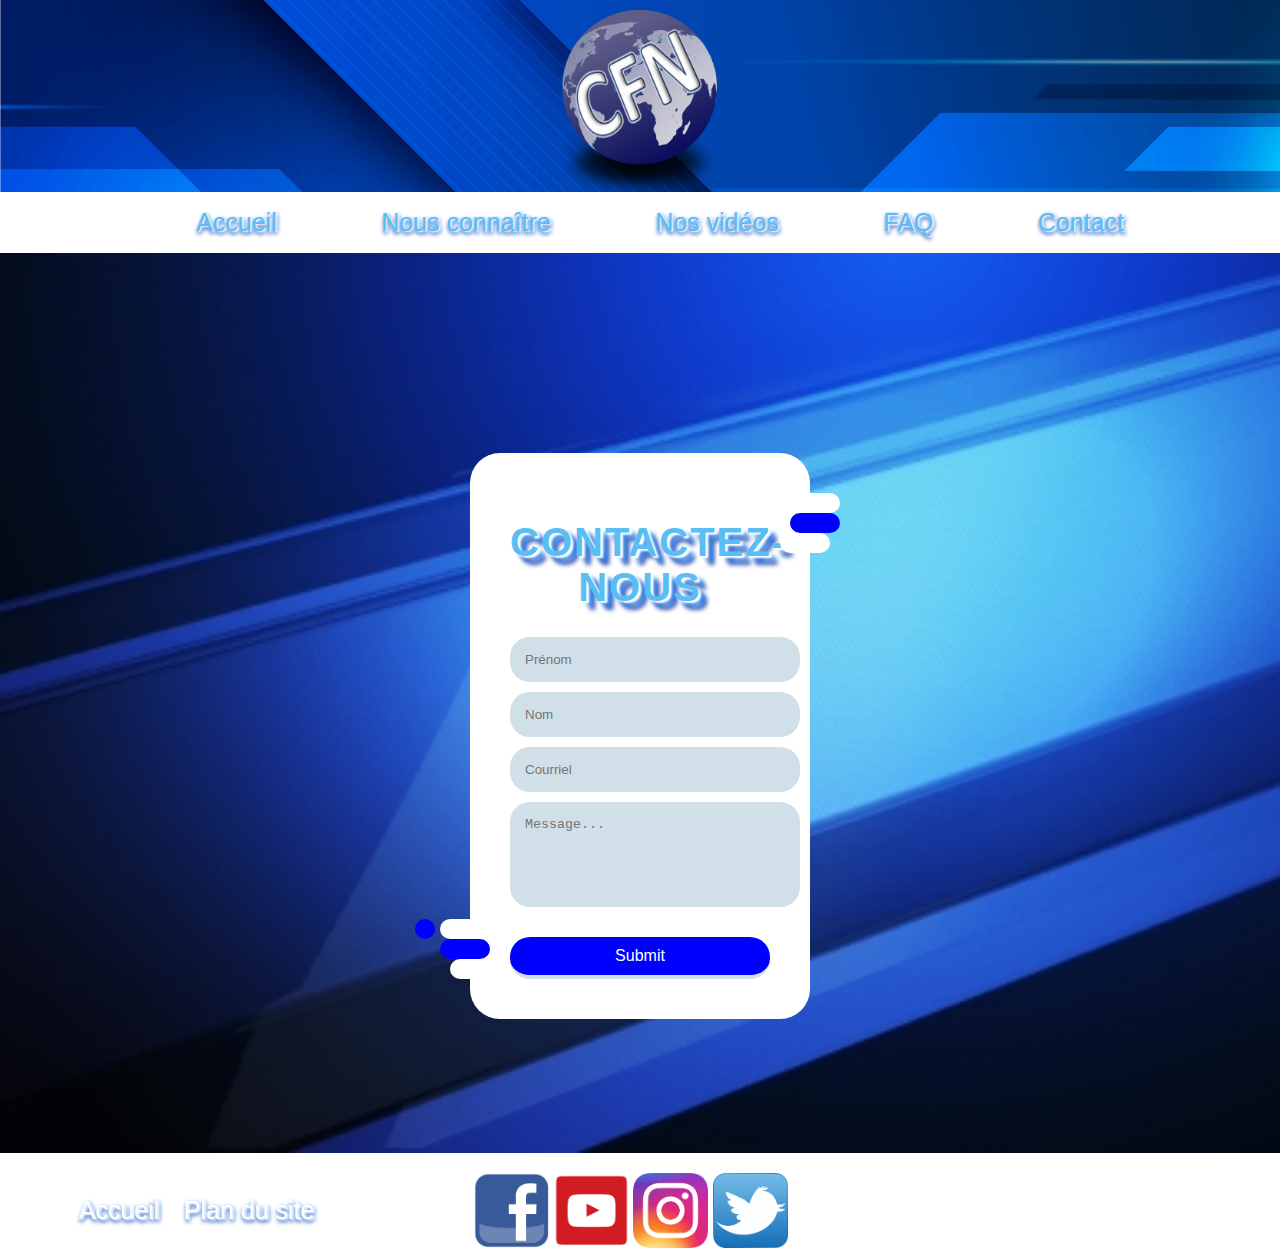
==== contact.html @ 2c2d9880 "CFNv1.0.0" ====
<!DOCTYPE html>
<html>
<head>
	<meta charset="utf-8">
	
	<title>Contact</title>

	<link rel="stylesheet" type="text/css" href="style-cfn.css">
	<link rel="icon" href="media/logocfn.png">

</head>

<body>
	<header>
		<div class="logoetfond">
			<img src="media/logocfn.png">
		</div>
		<div class="menu">
			<nav>
				<ul>
					<li><a href="index.html">Accueil</a></li>
					<li><a href="presentation.html">Nous connaître</a></li>
					<li><a href="produits.html">Nos vidéos</a></li>
					<li><a href="faq.html">FAQ</a></li>
					<li><a href="contact.html">Contact</a></li>
				</ul>
			</nav>
		</div>
	</header>

	<section class="cadrecontact">
		<div class="contact">
			<form action="/" class="decor">
      			<div class="form-left-decoration"></div>
      			<div class="form-right-decoration"></div>
      			<div class="circle"></div>
      			<div class="form-inner">
        			<h1>Contactez-nous</h1>
        			<input type="text" placeholder="Prénom">
        			<input type="text" placeholder="Nom">
        			<input type="email" placeholder="Courriel">
        			<textarea placeholder="Message..." rows="5"></textarea>
        			<button type="submit" href="/">Submit</button>
      			</div>
    		</form>

		</div>
	</section>
	<footer>
		<div class="menufooter">
			<nav>
				<ul>
					<li><a href="index.html">Accueil</a></li>
					<li><a href="plan.html">Plan du site</a></li>
				</ul>
			</nav>
		
			<div class="iconereseausociaux">
				<a href="https:www.facebook.com"><img src="media/facebook.png" alt="logoFacebook"></a>
				<a href="https:www.youtube.com"><img src="media/youtube.png" alt="logoYouTube"></a>
				<a href="https:www.instagram.com"><img src="media/instagram.png" alt="logoInstagram"></a>
				<a href="https:www.twitter.com"><img src="media/twitter.png" alt="logoTwitter"></a>

			</div>
			<div class="copyright">
				<p>©Canal des Fausses Nouvelles 2022</p>	
			</div>
		</div>
	</footer>
</body>
</html>
---- style-cfn.css ----
body{
            font-family: 'arial';
            padding: 0;
            margin: 0;
      }

      ul {
            list-style-type: none;
      }
      h1{
            font-family: Arial, Helvetica, sans-serif;
            font-size: 40px;
            letter-spacing: 2px;
            word-spacing: 2px;
            color: #1956e0;
            font-weight: 700;
            text-decoration: none;
            font-style: normal;
            font-variant: normal;
            text-transform: uppercase;
            text-shadow: 3px 2px 2px rgba(255, 255, 255, 1),7px 5px 4px rgba(52, 131, 227, 1),9px 9px 4px rgba(26, 64, 171, 0.83);
            color:#5abdf3;
            text-align: center;
      }
      a {
            text-decoration: none;
      }
      hr {
            margin: 0px 35px;
            color: dimgrey;
      }
      p {
            color: black;
      }


/*******************LOGO******************************/
      .logoetfond {
            background: url(media/fondtitre.jpg);
            background-size: cover;
            background-repeat: no-repeat;
      }
      .logoetfond img {
            display: block;
            margin-left: auto;
            margin-right: auto;
            padding: 0;
            width: 15%; 
      }

/*******************Menu*******************************/
      header nav {
            overflow: hidden;
            background-color: white;
            position: relative;
            display: flex;
            justify-content: center;
      }
      header li {
            font-size: 1.5em;
            display: inline;
      }
      header nav a {
            
            text-align: center;
            padding: 14px 50px;
            text-decoration: none;
            font-size: 25px;
            color: #5abdf3;
            text-shadow: 2px 1px 2px rgba(255, 255, 255, 1),2px 2px 4px rgba(52, 131, 227, 1),1px 3px 4px rgba(26, 64, 171, 0.83);
      }
      header nav a:hover {
            background-color: #5abdf3;
            color: white;
      }
      header nav a:active {
            background-color: #5abdf3;
            color: white; 
      }


/***************Section***********************/

      section {
            background: url(media/bleu.jpg);
            background-size: cover;
            background-repeat: no-repeat;
            padding: 30px 300px;
      }
      .cadreblanc {
            width: auto;
            background: white;
            margin: auto;
            padding: 10;
      }

      Section img {
            width: 70%;
            height: 300px;
            display: block;
            margin-left: auto;
      }

/*******************Accueil****************************/
      .nouvelles {
            display: flex;
            padding: 30px;
      }
      .imagenouvelles {
            padding-right: 0px;
            width: 30%;
      }
      .cadreresumenouvelles {
            margin: 20px;
            padding: 30px;
            text-align: left;
            overflow-wrap: break-word;
            width: 45%;
      }
      .resume {
            overflow-wrap: break-word;
            width: 90%;
      }

      h2 {
            font-family: arial;
            font-size: 2em;
            text-decoration: none;
            overflow: hidden;
            color: black;
      }

/*******************Nous connaitre*********************/

      .presentation {
            display: flex;
            padding: 30px;
      }
      .photopersonnage {
            padding-right: 0px;
            width: 30%;

      }
      .descriptionpersonnage {
            margin: 20px;
            padding: 30px;
            text-align: left;
            overflow-wrap: break-word;
            width: 60%;
      }
      .resume {
            overflow-wrap: break-word;
            width: 100%;
      }

      h2 {
            font-family: arial;
            font-size: 2em;
            text-decoration: none;
            overflow: hidden;
            color: black;
      }
/*****************Nos vidéos***************************/

      .video {
            position: relative;
            padding: 30px;
      }

      .video iframe {
            display: flex;
            justify-content: center;
            margin: auto;
      }


/********************FAQ*******************************/
      .faq {
            padding: 30px;
      }



/*******************Contact****************************/
      
      .cadrecontact {
            box-sizing: border-box;
            min-height: 100vh;
            padding-top: 200px;
            margin: 0;
            font-family: Roboto, Arial, sans-serif;
            font-size: 14px; 
            color: #666;
      }
      input, textarea { 
            outline: none;
      }
      .contact {
            display: flex;
            justify-content: center;
            align-items: center;
            padding: 0px;
      }
      form {
            position: relative;
            width: 80%;
            border-radius: 30px;
            background: white;
      }
      .form-left-decoration,
      .form-right-decoration {
            content: "";
            position: absolute;
            width: 50px;
            height: 20px;
            border-radius: 20px;
            background: blue;
      }
      .form-left-decoration {
            bottom: 60px;
            left: -30px;
      }
      .form-right-decoration {
            top: 60px;
            right: -30px;
      }
      .form-left-decoration:before,
      .form-left-decoration:after,
      .form-right-decoration:before,
      .form-right-decoration:after {
            content: "";
            position: absolute;
            width: 50px;
            height: 20px;
            border-radius: 30px;
            background: #fff;
      }
      .form-left-decoration:before {
            top: -20px;
      }
      .form-left-decoration:after {
            top: 20px;
            left: 10px;
      }
      .form-right-decoration:before {
            top: -20px;
            right: 0;
      }
      .form-right-decoration:after {
            top: 20px;
            right: 10px;
      }
      .circle {
            position: absolute;
            bottom: 80px;
            left: -55px;
            width: 20px;
            height: 20px;
            border-radius: 50%;
            background: blue;
      }
      .form-inner {
            padding: 40px;
      }
      .form-inner input,
      .form-inner textarea {
            display: block;
            width: 100%;
            padding: 15px;
            margin-bottom: 10px;
            border: none;
            border-radius: 20px;
            background: #d0dfe8;
      }
      .form-inner textarea {
            resize: none;
      }
      button {
            width: 100%;
            padding: 10px;
            margin-top: 20px;
            border-radius: 20px;
            border: none;
            border-bottom: 4px solid #d0dfe8;
            background: blue; 
            font-size: 16px;
            font-weight: 400;
            color: white;
      }
      button:hover {
            background: skyblue;
      } 
      @media (min-width: 568px) {
      form {
      width: 50%;
      }



/********************Plan site************************/
      .menuplan {
            padding: 30px;
      }
      .menuplan ul {
           list-style-type: circle; 
           padding-top: 5px;
      }
      .plantitre {
            font-size: 2em;
            padding-top: 10px;
            font-weight: bold;
      }
      .plansous-titre {
            font-size: 1.5em;
      }
      

/**********************FOOTER************************/      
      
      footer {
            background: url(media/footer.png);
            background-repeat: no-repeat;
            background-size: cover;
      }
      .menufooter {
            padding-top: 20px;
            display: flex;
            align-items: center;
            justify-content: space-around;
      }
      .iconereseausociaux {
            width: 500px;
            padding: 0px;
            margin-left: 0px;
            margin-right: 0px;
            text-align: center;
      }
      .iconereseausociaux img {
            vertical-align: middle;
            height: 15%;
            width: 15%;
      }

      /*footer nav {
            overflow: hidden;
            position: absolute;
            display: flex;
            justify-content: left;
            padding-top: 10px;
            margin: 0;*/
      }
      footer li {
            font-size: 1.5em;
            display: inline;
      }
      footer nav a {
            padding: 14px 10px;
            text-decoration: none;
            font-size: 25px;
            color: white;
            text-shadow: 2px 1px 2px rgba(255, 255, 255, 1),2px 2px 4px rgba(52, 131, 227, 1),1px 3px 4px rgba(26, 64, 171, 0.83);
      }
      footer nav a:hover {
            background-color: #d0dfe8;
            color: #5abdf3;
      }
      footer nav a:active {
            background-color: ;
            color: white; 
      }
      footer p {
            color: white;
            text-align: right;
            display: inline;
            padding-left: 50px;
      }
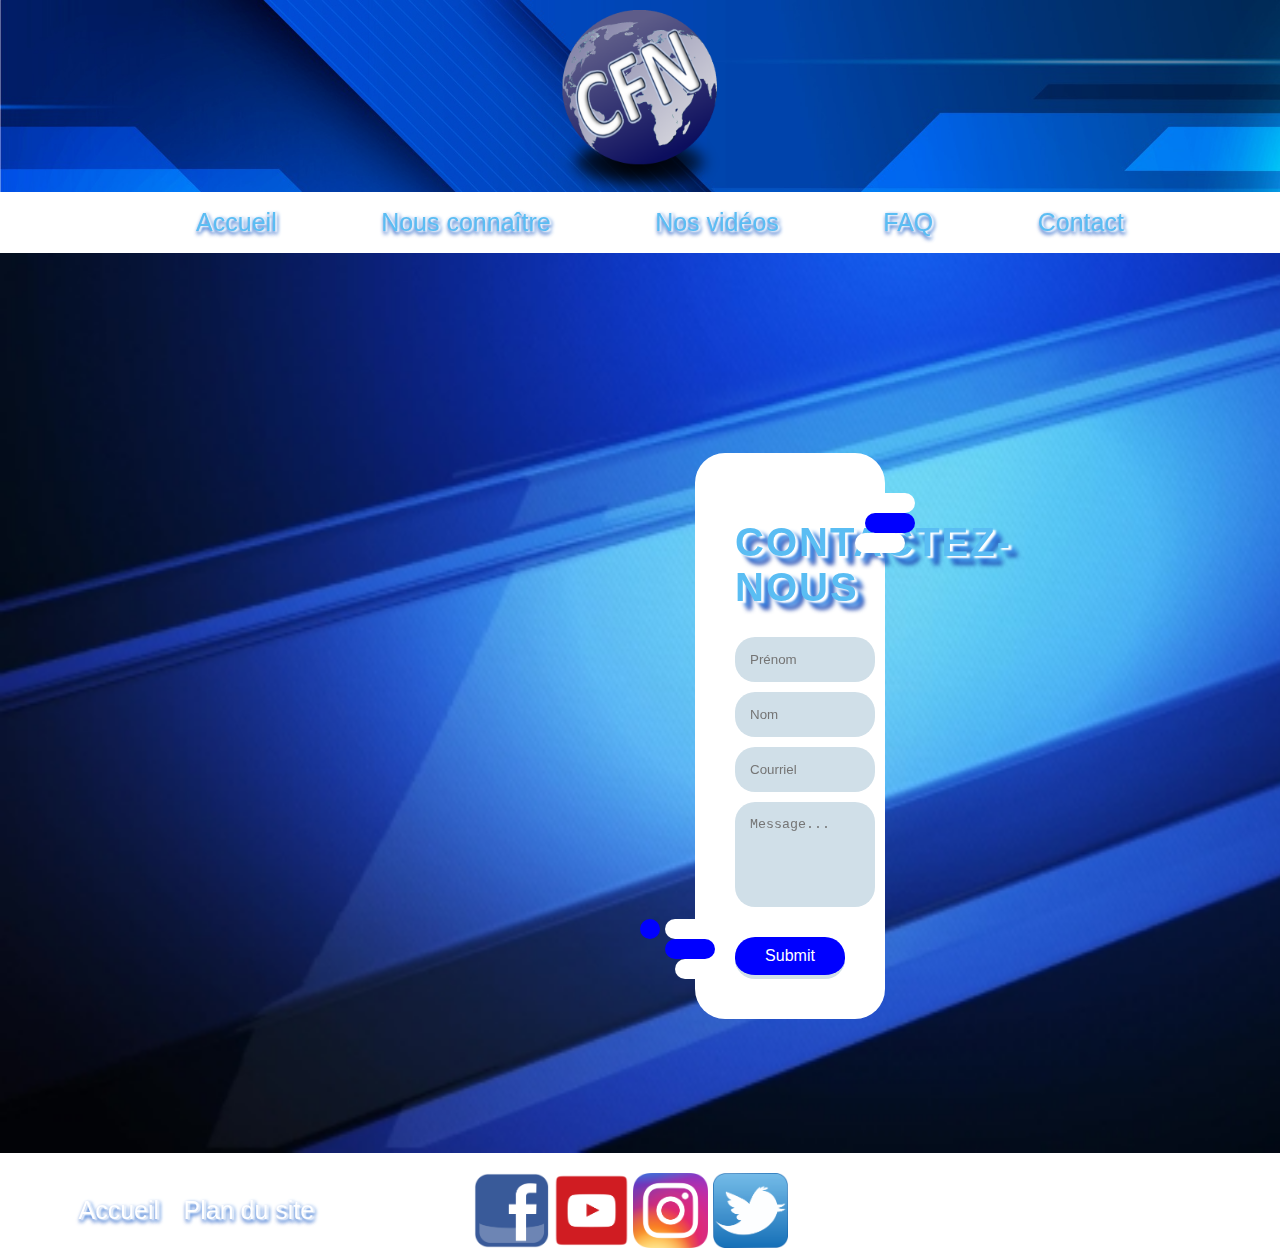
==== commit 717a54b3: "cfnv1.0.1" ====
--- a/contact.html
+++ b/contact.html
@@ -29,6 +29,9 @@
 	</header>
 
 	<section class="cadrecontact">
+		<div class="carte">
+		<iframe src="https://www.google.com/maps/embed?pb=!1m18!1m12!1m3!1d2798.968462071674!2d-73.58409868425075!3d45.45029164239217!2m3!1f0!2f0!3f0!3m2!1i1024!2i768!4f13.1!3m3!1m2!1s0x4cc9105f79f40dad%3A0xbf95f0e13dc6866a!2sCentre%20de%20formation%20professionnelle%20des%20Carrefours!5e0!3m2!1sfr!2sca!4v1654696052779!5m2!1sfr!2sca" width="400" height="300" style="border:0;" allowfullscreen="" loading="lazy" referrerpolicy="no-referrer-when-downgrade"></iframe>
+		</div>
 		<div class="contact">
 			<form action="/" class="decor">
       			<div class="form-left-decoration"></div>
--- a/style-cfn.css
+++ b/style-cfn.css
@@ -191,6 +191,13 @@
             font-family: Roboto, Arial, sans-serif;
             font-size: 14px; 
             color: #666;
+      }
+      .carte {
+            box-sizing: border-box;
+            float: left;
+            width: 100px;
+            margin: 100px;
+
       }
       input, textarea { 
             outline: none;
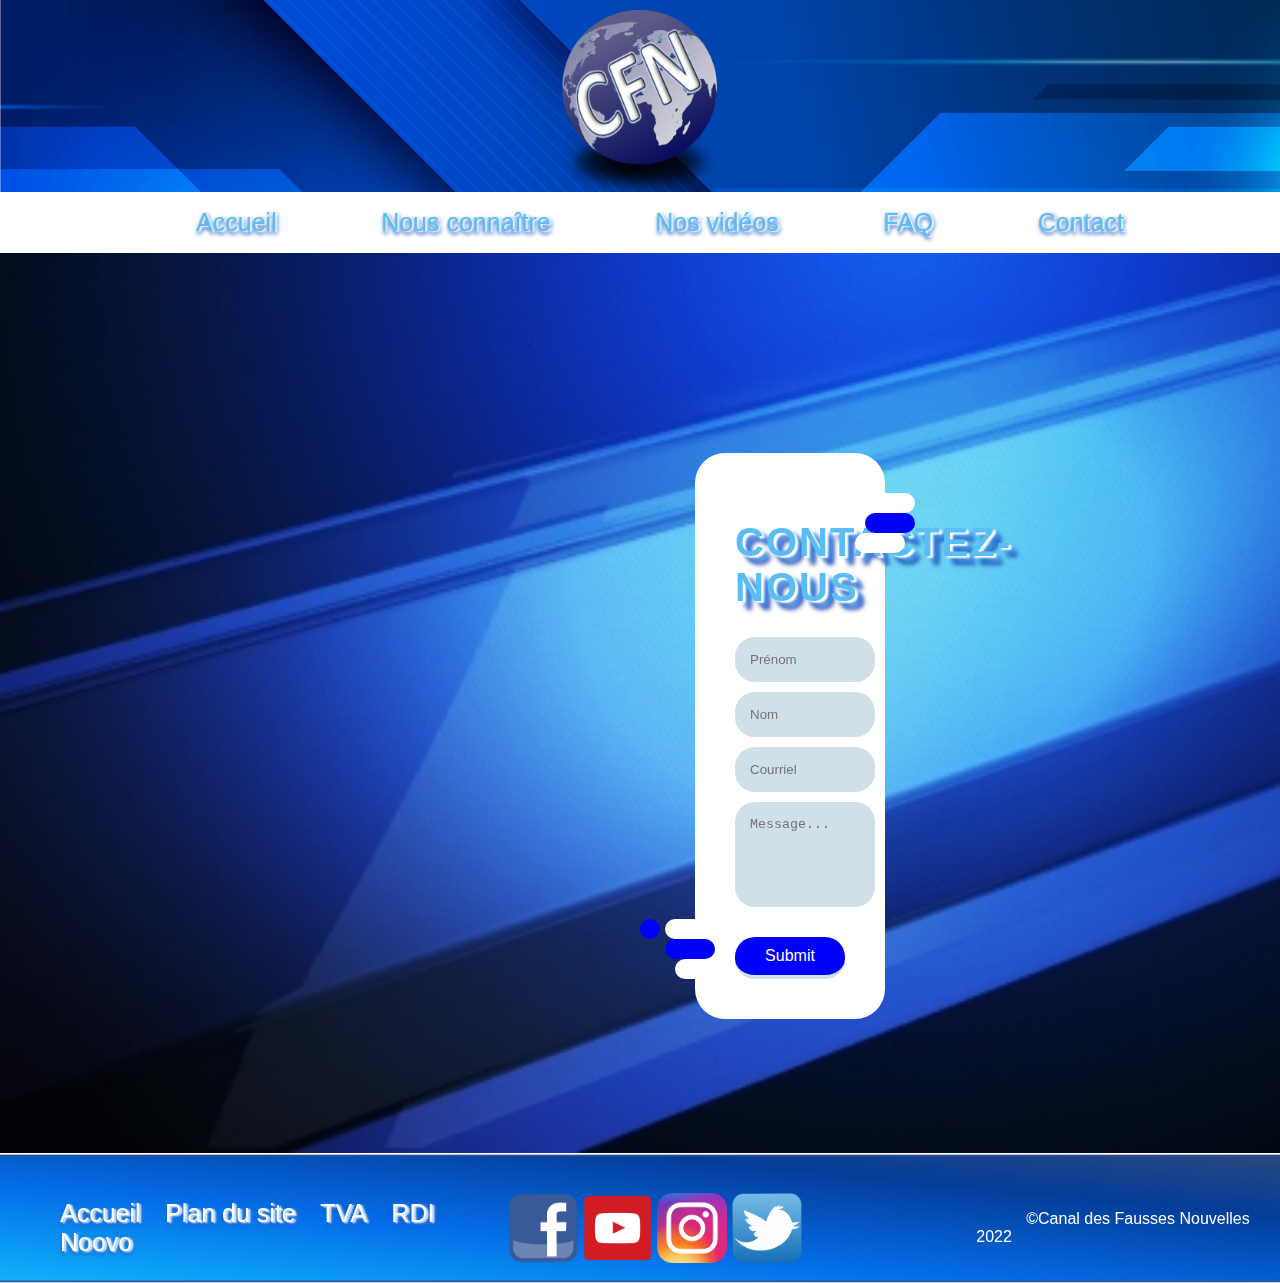
==== commit e37a7e98: "CFNv1.0.2" ====
--- a/contact.html
+++ b/contact.html
@@ -27,10 +27,9 @@
 			</nav>
 		</div>
 	</header>
-
 	<section class="cadrecontact">
 		<div class="carte">
-		<iframe src="https://www.google.com/maps/embed?pb=!1m18!1m12!1m3!1d2798.968462071674!2d-73.58409868425075!3d45.45029164239217!2m3!1f0!2f0!3f0!3m2!1i1024!2i768!4f13.1!3m3!1m2!1s0x4cc9105f79f40dad%3A0xbf95f0e13dc6866a!2sCentre%20de%20formation%20professionnelle%20des%20Carrefours!5e0!3m2!1sfr!2sca!4v1654696052779!5m2!1sfr!2sca" width="400" height="300" style="border:0;" allowfullscreen="" loading="lazy" referrerpolicy="no-referrer-when-downgrade"></iframe>
+			<iframe src="https://www.google.com/maps/embed?pb=!1m18!1m12!1m3!1d2798.968462071674!2d-73.58409868425075!3d45.45029164239217!2m3!1f0!2f0!3f0!3m2!1i1024!2i768!4f13.1!3m3!1m2!1s0x4cc9105f79f40dad%3A0xbf95f0e13dc6866a!2sCentre%20de%20formation%20professionnelle%20des%20Carrefours!5e0!3m2!1sfr!2sca!4v1654696052779!5m2!1sfr!2sca" width="400" height="300" style="border:0;" allowfullscreen="" loading="lazy" referrerpolicy="no-referrer-when-downgrade"></iframe>
 		</div>
 		<div class="contact">
 			<form action="/" class="decor">
@@ -55,6 +54,9 @@
 				<ul>
 					<li><a href="index.html">Accueil</a></li>
 					<li><a href="plan.html">Plan du site</a></li>
+					<li><a href="tva.ca">TVA</a></li>
+					<li><a href="radio-canada.ca">RDI</a></li>
+					<li><a href="noovo.ca">Noovo</a></li>
 				</ul>
 			</nav>
 		
--- a/style-cfn.css
+++ b/style-cfn.css
@@ -173,6 +173,9 @@
             margin: auto;
       }
 
+      .video h2 {
+            text-align: center;
+      }
 
 /********************FAQ*******************************/
       .faq {
@@ -325,9 +328,10 @@
 /**********************FOOTER************************/      
       
       footer {
-            background: url(media/footer.png);
+            background: url(media/footer.jpg);
             background-repeat: no-repeat;
             background-size: cover;
+            padding: 10px;
       }
       .menufooter {
             padding-top: 20px;
@@ -340,7 +344,6 @@
             padding: 0px;
             margin-left: 0px;
             margin-right: 0px;
-            text-align: center;
       }
       .iconereseausociaux img {
             vertical-align: middle;
@@ -348,14 +351,6 @@
             width: 15%;
       }
 
-      /*footer nav {
-            overflow: hidden;
-            position: absolute;
-            display: flex;
-            justify-content: left;
-            padding-top: 10px;
-            margin: 0;*/
-      }
       footer li {
             font-size: 1.5em;
             display: inline;
